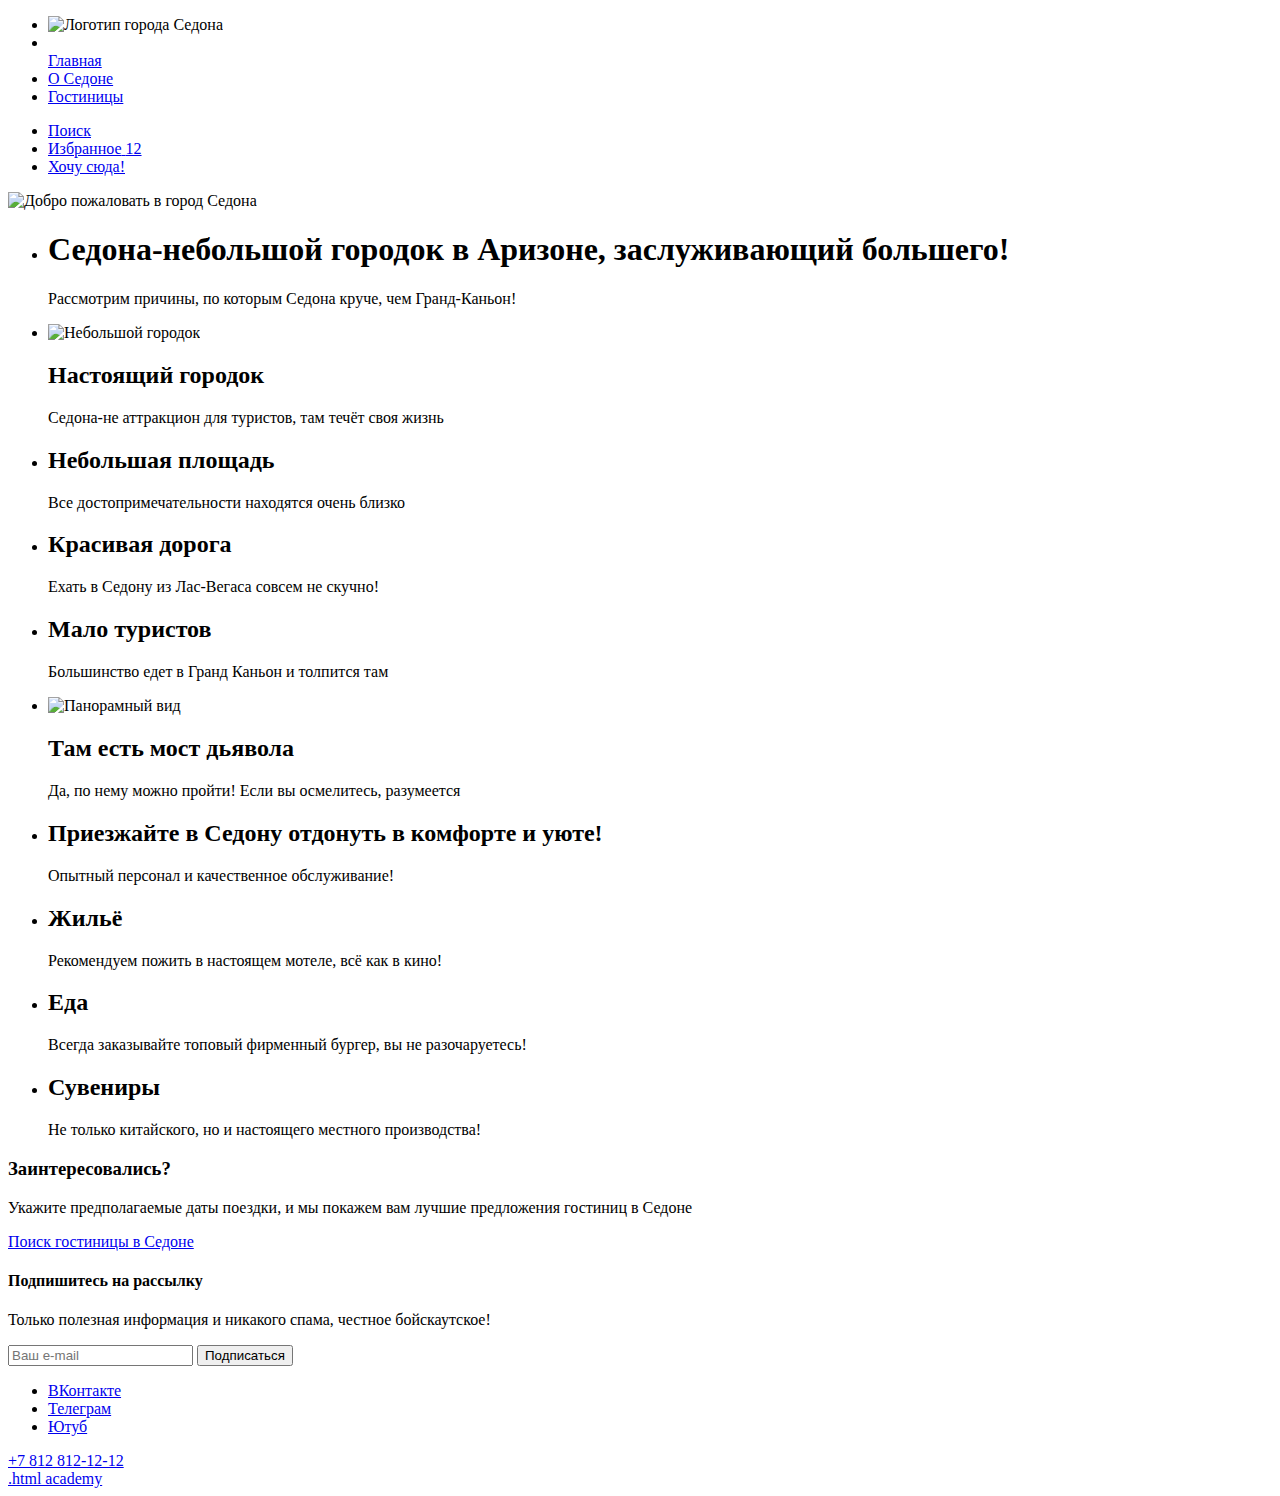
==== 2/index.html @ ab56fe7b ":heavy_check_mark: Сборка #2" ====
<!DOCTYPE html>
<html lang="ru">
  <head>
    <meta charset="utf-8">
    <title>HTML Academy: Седона</title>
    <base href="https://htmlacademy-htmlcss.github.io/2144369-sedona-36/2/">
</head>
  <body>
    <header class="page-header">
      <nav class="navigation">
        <ul class="navigation-list">
          <li class="navigation-item">
            <img class="logo" src="" alt="Логотип города Седона">
          </li>
          <li class="navigation-item"></li>
            <a class="navigation-link" href="index.html">Главная</a>
          </li>
          <li class="navigation-item">
            <a class="navigation-link" href="#">О Седоне</a>
          </li>
           <li class="navigation-item">
            <a class="navigation-link" href="catalog.html">Гостиницы</a>
            </li>
          </ul>
            <ul class="navigation-user">
              <li class="navigation-user">
                <a class="navigation-link" href="#">
                  <span class="visually-hidden">Поиск</span></a>
              </li>
              <li class="navigation-item">
                <a class="navigation-link" href="#">
                  <span class="visually-hidden">Избранное</span>
                <span>12</span></a>
              </li>
              <li class="navigation-item">
                <a class="navigation-link" href="#">Хочу сюда!</a>
              </li>
          </ul>
      </nav>
    </header>
    <main class="main-index">
      <div class="hero">
        <img class="hero-img" alt="Добро пожаловать в город Седона" src="">
      </div>
          <section class="advantages">
          <ul class="advantages-list">
            <li class="advantages-item">
            <h1 class="hero-title">Седона-небольшой городок в Аризоне, заслуживающий большего!</h2>
            <p class="hero-description">Рассмотрим причины, по которым Седона круче, чем Гранд-Каньон!</p>
          </li>
          <li class="advantages-item">
            <img class="advantages-town" src="" alt="Небольшой городок">
            <h2 class="advantages-title">Настоящий городок</h2>
            <p class="advantages-description">Седона-не аттракцион для туристов, там течёт своя жизнь</p>
            </li>
            <li class="advantages-item">
              <h2 class="advantages-title">Небольшая площадь</h2>
              <p class="advantages-description">Все достопримечательности находятся очень близко</p>
              </li>
              <li class="advantages-item">
                <h2 class="advantages-title">Красивая дорога</h2>
                <p class="advantages-description">Ехать в Седону из Лас-Вегаса совсем не скучно!</p>
                </li>
                <li class="advantages-item">
                  <h2 class="advantages-title">Мало туристов</h2>
                  <p class="advantages-description">Большинство едет в Гранд Каньон и толпится там</p>
                  </li>
                  <li class="advantages-item">
                    <img class="advantages-mountains" src="" alt="Панорамный вид">
                    <h2 class="advantages-title">Там есть мост дьявола</h2>
                    <p class="advantages-description">Да, по нему можно пройти! Если вы осмелитесь, разумеется</p>
                    </li>
                    <li class="advantages-item">
                      <h2 class="advantages-title">Приезжайте в Седону отдонуть в комфорте и уюте!</h2>
                      <p class="advantages-description">Опытный персонал и качественное обслуживание!</p>
                      </li>
                      <li class="advantages-item">
                        <h2 class="advantages-title">Жильё</h2>
                        <p class="advantages-description">Рекомендуем пожить в настоящем мотеле, всё как в кино!</p>
                        </li>
                        <li class="advantages-item">
                          <h2 class="advantages-title">Еда</h2>
                          <p class="advantages-description">Всегда заказывайте топовый фирменный бургер, вы не разочаруетесь!</p>
                          </li>
                          <li class="advantages-item">
                            <h2 class="advantages-title">Сувениры</h2>
                            <p class="advantages-description">Не только китайского, но и настоящего местного производства!</p>
                            </li>
  </ul>
  </section>
<section class="find-hotel">
  <h3 class="find-hotel.advertising">Заинтересовались?</h3>
   <p class="find-hotel.info">Укажите предполагаемые даты поездки, и мы покажем вам лучшие предложения гостиниц в Седоне</p>
   <a class="button button-search" href="catalog.html">Поиск гостиницы в Седоне</a>
  </section>
  <section class="subscribe">
    <h4 class="subscribe-title">Подпишитесь на рассылку</h4>
      <p>Только полезная информация и никакого спама, честное бойскаутское!</p>
      <form class="subscribe-form" action="https://echo.htmlacademy.ru/" method="post">
      <input type="field" id="subscribe-email" name="subscribe-email" placeholder="Ваш e-mail">
      <button class="button-subscribe" type="submit">Подписаться</button>
    </form>
  </section>
    </main>
    <footer class="page-footer">
      <section class="social">
        <ul class="social-list">
          <li class="social-item">
            <a class="button" href="#">
              <span class="visually-hidden">ВКонтакте</span>
            </a>
          </li>
          <li class="social-item">
            <a class="button" href="#">
              <span class="visually-hidden">Телеграм</span>
            </a>
          </li>
          <li class="social-item">
            <a class="button" href="#">
              <span class="visually-hidden">Ютуб</span>
            </a>
          </li>
        </ul>
      </section>
      <section class="phone">
        <a class="contacts-address-phone" href="tel:+78128121212">+7 812 812-12-12</a>
      </section>
      <section class="logo">
       <a class="htmlacademy-link" href="https://htmlacademy.ru/">.html academy</a>
      </section>
    </footer>
  </body>
</html>
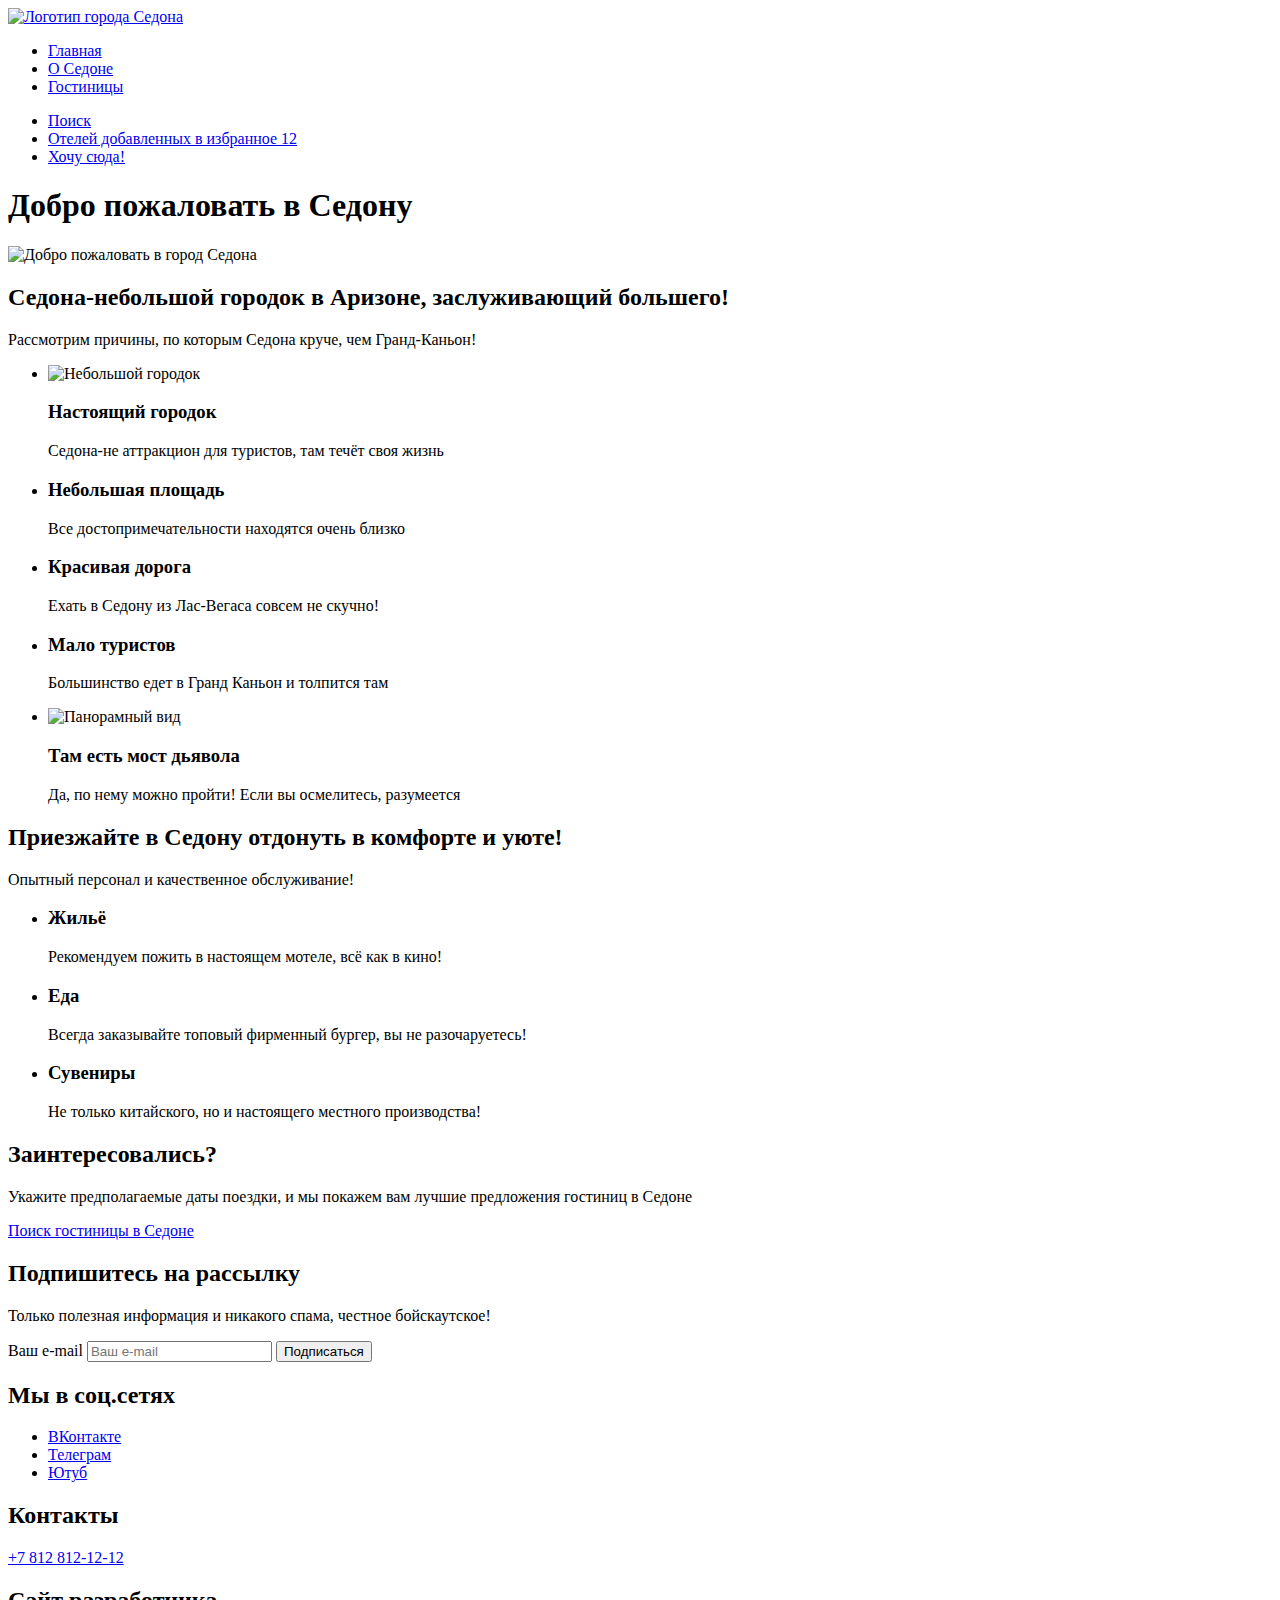
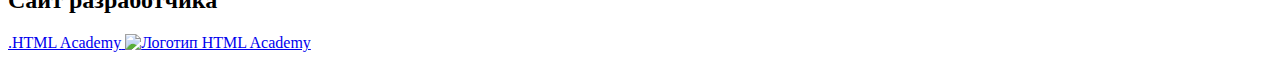
==== commit a1e424be: ":heavy_check_mark: Сборка #2" ====
--- a/2/index.html
+++ b/2/index.html
@@ -1,133 +1,140 @@
 <!DOCTYPE html>
 <html lang="ru">
-  <head>
-    <meta charset="utf-8">
-    <title>HTML Academy: Седона</title>
-    <base href="https://htmlacademy-htmlcss.github.io/2144369-sedona-36/2/">
+<head>
+  <meta charset="utf-8">
+  <title>HTML Academy: Седона</title>
+  <base href="https://htmlacademy-htmlcss.github.io/2144369-sedona-36/2/">
 </head>
-  <body>
-    <header class="page-header">
-      <nav class="navigation">
-        <ul class="navigation-list">
-          <li class="navigation-item">
-            <img class="logo" src="" alt="Логотип города Седона">
-          </li>
-          <li class="navigation-item"></li>
-            <a class="navigation-link" href="index.html">Главная</a>
-          </li>
-          <li class="navigation-item">
-            <a class="navigation-link" href="#">О Седоне</a>
-          </li>
-           <li class="navigation-item">
-            <a class="navigation-link" href="catalog.html">Гостиницы</a>
-            </li>
-          </ul>
-            <ul class="navigation-user">
-              <li class="navigation-user">
-                <a class="navigation-link" href="#">
-                  <span class="visually-hidden">Поиск</span></a>
-              </li>
-              <li class="navigation-item">
-                <a class="navigation-link" href="#">
-                  <span class="visually-hidden">Избранное</span>
-                <span>12</span></a>
-              </li>
-              <li class="navigation-item">
-                <a class="navigation-link" href="#">Хочу сюда!</a>
-              </li>
-          </ul>
-      </nav>
-    </header>
-    <main class="main-index">
-      <div class="hero">
-        <img class="hero-img" alt="Добро пожаловать в город Седона" src="">
-      </div>
-          <section class="advantages">
-          <ul class="advantages-list">
-            <li class="advantages-item">
-            <h1 class="hero-title">Седона-небольшой городок в Аризоне, заслуживающий большего!</h2>
-            <p class="hero-description">Рассмотрим причины, по которым Седона круче, чем Гранд-Каньон!</p>
-          </li>
-          <li class="advantages-item">
-            <img class="advantages-town" src="" alt="Небольшой городок">
-            <h2 class="advantages-title">Настоящий городок</h2>
-            <p class="advantages-description">Седона-не аттракцион для туристов, там течёт своя жизнь</p>
-            </li>
-            <li class="advantages-item">
-              <h2 class="advantages-title">Небольшая площадь</h2>
-              <p class="advantages-description">Все достопримечательности находятся очень близко</p>
-              </li>
-              <li class="advantages-item">
-                <h2 class="advantages-title">Красивая дорога</h2>
-                <p class="advantages-description">Ехать в Седону из Лас-Вегаса совсем не скучно!</p>
-                </li>
-                <li class="advantages-item">
-                  <h2 class="advantages-title">Мало туристов</h2>
-                  <p class="advantages-description">Большинство едет в Гранд Каньон и толпится там</p>
-                  </li>
-                  <li class="advantages-item">
-                    <img class="advantages-mountains" src="" alt="Панорамный вид">
-                    <h2 class="advantages-title">Там есть мост дьявола</h2>
-                    <p class="advantages-description">Да, по нему можно пройти! Если вы осмелитесь, разумеется</p>
-                    </li>
-                    <li class="advantages-item">
-                      <h2 class="advantages-title">Приезжайте в Седону отдонуть в комфорте и уюте!</h2>
-                      <p class="advantages-description">Опытный персонал и качественное обслуживание!</p>
-                      </li>
-                      <li class="advantages-item">
-                        <h2 class="advantages-title">Жильё</h2>
-                        <p class="advantages-description">Рекомендуем пожить в настоящем мотеле, всё как в кино!</p>
-                        </li>
-                        <li class="advantages-item">
-                          <h2 class="advantages-title">Еда</h2>
-                          <p class="advantages-description">Всегда заказывайте топовый фирменный бургер, вы не разочаруетесь!</p>
-                          </li>
-                          <li class="advantages-item">
-                            <h2 class="advantages-title">Сувениры</h2>
-                            <p class="advantages-description">Не только китайского, но и настоящего местного производства!</p>
-                            </li>
-  </ul>
-  </section>
-<section class="find-hotel">
-  <h3 class="find-hotel.advertising">Заинтересовались?</h3>
-   <p class="find-hotel.info">Укажите предполагаемые даты поездки, и мы покажем вам лучшие предложения гостиниц в Седоне</p>
-   <a class="button button-search" href="catalog.html">Поиск гостиницы в Седоне</a>
-  </section>
-  <section class="subscribe">
-    <h4 class="subscribe-title">Подпишитесь на рассылку</h4>
+<body>
+  <header class="page-header">
+    <nav class="navigation">
+      <a href="index.html" aria-current="page">
+        <img class="logo" src="#" alt="Логотип города Седона"></a>
+      <ul class="navigation-list">
+        <li class="navigation-item">
+          <a class="navigation-link" href="index.html">Главная</a>
+        </li>
+        <li class="navigation-item">
+          <a class="navigation-link" href="#">О Седоне</a>
+        </li>
+        <li class="navigation-item">
+          <a class="navigation-link" href="catalog.html">Гостиницы</a>
+        </li>
+      </ul>
+      <ul class="navigation-user">
+        <li class="navigation-user">
+          <a class="navigation-link" href="#">
+            <span class="visually-hidden">Поиск</span></a>
+        </li>
+        <li class="navigation-item">
+          <a class="navigation-link" href="#">
+            <span class="visually-hidden">Отелей добавленных в избранное</span>
+            <span>12</span></a>
+        </li>
+        <li class="navigation-item">
+          <a class="navigation-link" href="#">Хочу сюда!</a>
+        </li>
+      </ul>
+    </nav>
+  </header>
+  <main class="main-index">
+    <section class="hero">
+      <h1>Добро пожаловать в Седону</h1>
+      <img class="hero-img" alt="Добро пожаловать в город Седона" src="#">
+    </section>
+    <section class="advantages">
+      <h2 class="hero-title">Седона-небольшой городок в Аризоне, заслуживающий большего!</h2>
+      <p class="hero-description">Рассмотрим причины, по которым Седона круче, чем Гранд-Каньон!</p>
+      <ul class="advantages-list">
+        <li class="advantages-item">
+          <img class="advantages-town" src="#" alt="Небольшой городок">
+          <h3 class="advantages-title">Настоящий городок</h3>
+          <p class="advantages-description">Седона-не аттракцион для туристов, там течёт своя жизнь</p>
+        </li>
+        <li class="advantages-item">
+          <h3 class="advantages-title">Небольшая площадь</h3>
+          <p class="advantages-description">Все достопримечательности находятся очень близко</p>
+        </li>
+        <li class="advantages-item">
+          <h3 class="advantages-title">Красивая дорога</h3>
+          <p class="advantages-description">Ехать в Седону из Лас-Вегаса совсем не скучно!</p>
+        </li>
+        <li class="advantages-item">
+          <h3 class="advantages-title">Мало туристов</h3>
+          <p class="advantages-description">Большинство едет в Гранд Каньон и толпится там</p>
+        </li>
+        <li class="advantages-item">
+          <img class="advantages-mountains" src="#" alt="Панорамный вид">
+          <h3 class="advantages-title">Там есть мост дьявола</h3>
+          <p class="advantages-description">Да, по нему можно пройти! Если вы осмелитесь, разумеется</p>
+        </li>
+      </ul>
+    </section>
+    <section class="advantages-vacation">
+      <h2 class="advantage-vacation-title">Приезжайте в Седону отдонуть в комфорте и уюте!</h2>
+      <p class="advantage-vacation-description">Опытный персонал и качественное обслуживание!</p>
+      <ul>
+        <li class="advantage-vacation-item">
+          <h3 class="advantage-vacation-title">Жильё</h3>
+          <p class="advantage-vacation-description">Рекомендуем пожить в настоящем мотеле, всё как в кино!</p>
+        </li>
+        <li class="advantage-vacation-item">
+          <h3 class="advantage-vacation-title">Еда</h3>
+          <p class="advantage-vacation-description">Всегда заказывайте топовый фирменный бургер, вы не разочаруетесь!
+          </p>
+        </li>
+        <li class="advantage-vacation-item">
+          <h3 class="advantage-vacation-title">Сувениры</h3>
+          <p class="advantage-vacation-description">Не только китайского, но и настоящего местного производства!</p>
+        </li>
+      </ul>
+    </section>
+    <section class="search-hotel">
+      <h2 class="search-hotel.advertising">Заинтересовались?</h2>
+      <p class="search-hotel.info">Укажите предполагаемые даты поездки, и мы покажем вам лучшие предложения гостиниц в
+        Седоне</p>
+      <a class="hotel-search" href="catalog.html">Поиск гостиницы в Седоне</a>
+    </section>
+    <section class="subscribe">
+      <h2 class="subscribe-title">Подпишитесь на рассылку</h2>
       <p>Только полезная информация и никакого спама, честное бойскаутское!</p>
       <form class="subscribe-form" action="https://echo.htmlacademy.ru/" method="post">
-      <input type="field" id="subscribe-email" name="subscribe-email" placeholder="Ваш e-mail">
-      <button class="button-subscribe" type="submit">Подписаться</button>
-    </form>
-  </section>
-    </main>
-    <footer class="page-footer">
-      <section class="social">
-        <ul class="social-list">
-          <li class="social-item">
-            <a class="button" href="#">
-              <span class="visually-hidden">ВКонтакте</span>
-            </a>
-          </li>
-          <li class="social-item">
-            <a class="button" href="#">
-              <span class="visually-hidden">Телеграм</span>
-            </a>
-          </li>
-          <li class="social-item">
-            <a class="button" href="#">
-              <span class="visually-hidden">Ютуб</span>
-            </a>
-          </li>
-        </ul>
-      </section>
-      <section class="phone">
-        <a class="contacts-address-phone" href="tel:+78128121212">+7 812 812-12-12</a>
-      </section>
-      <section class="logo">
-       <a class="htmlacademy-link" href="https://htmlacademy.ru/">.html academy</a>
-      </section>
-    </footer>
-  </body>
+        <label for="subscribe-email">Ваш e-mail</label>
+        <input class="user-field" id="subscribe-email" name="subscribe-email" placeholder="Ваш e-mail">
+        <button class="button-subscribe" type="submit">Подписаться</button>
+      </form>
+    </section>
+  </main>
+  <footer class="page-footer">
+    <section class="social">
+      <h2>Мы в соц.сетях</h2>
+      <ul class="social-list">
+        <li class="social-item">
+          <a class="social-link" href="https://vk.com/htmlacademy">
+            <span class="visually-hidden">ВКонтакте</span>
+          </a>
+        </li>
+        <li class="social-item">
+          <a class="social-link" href="https://t.me/htmlacademy">
+            <span class="visually-hidden">Телеграм</span>
+          </a>
+        </li>
+        <li class="social-item">
+          <a class="social-link" href="https://www.youtube.com/user/htmlacademy">
+            <span class="visually-hidden">Ютуб</span>
+          </a>
+        </li>
+      </ul>
+    </section>
+    <section class="contact-us">
+      <h2>Контакты</h2>
+      <a class="contacts-address-phone" href="tel:+78128121212">+7 812 812-12-12</a>
+    </section>
+    <section class="about-us">
+      <h2>Сайт разработчика</h2>
+      <a class="htmlacademy-link" href="https://htmlacademy.ru/"><span class="visually-hidden">.HTML Academy</span>
+        <img class="logo-htmlacademy" src="#" alt="Логотип HTML Academy"></a>
+    </section>
+  </footer>
+</body>
 </html>
